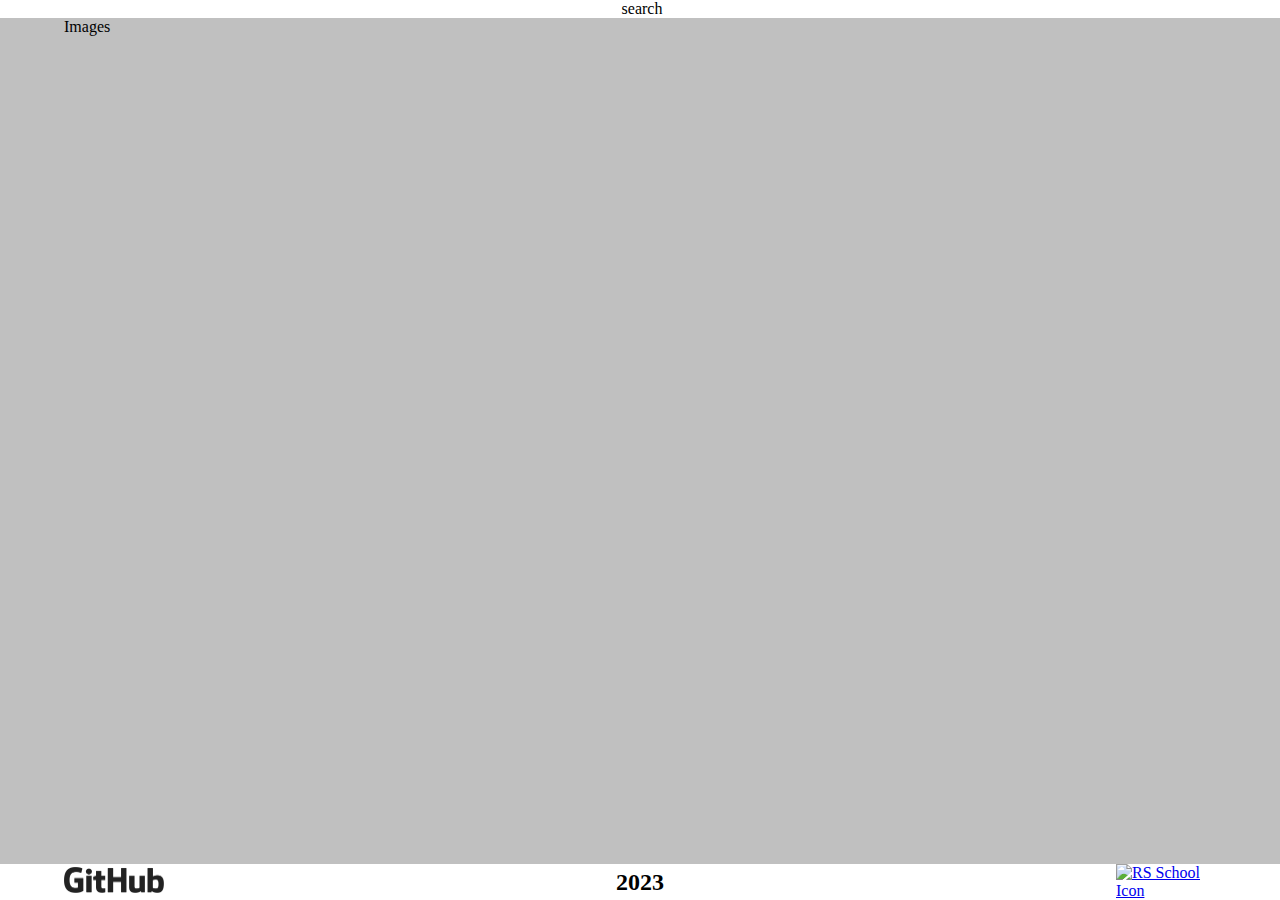
==== image-galery/index.html @ c1d571a0 "feat: add basic page layout, add footer" ====
<!DOCTYPE html>
<html lang="en">
<head>
    <meta charset="UTF-8">
    <meta name="viewport" content="width=device-width, initial-scale=1.0">
    <link rel="stylesheet" href="./style.css">
    <title>Image gallery</title>
</head>
<body>
    <header class="header">
        <div class="wrapper">search</div>
    </header>
    <main class="main">
        <div class="wrapper">Images</div>
    </main>
    <footer class ="footer">
        <div class="wrapper">
            <div class="footer-wrapper">
                <div class="github-icon-container"><a target="_blank" href="https://github.com/letohx"><img class="github-icon" src="./src/png/github-logo.png" alt="Github Icon"></a></div>
                <div class="year-creation"><h2 class="year-creation-text">2023</h2></div>
                <div class="rss-icon-container"><a target="_blank" href="https://rs.school/js-stage0/"><img class="rss-icon" src="https://rs.school/images/rs_school_js.svg" alt="RS School Icon"></a></div>        
            </div>
        </div>
    </footer>    
</body>
</html>
---- image-galery/style.css ----
* {
    box-sizing: border-box;
    margin: 0;
    padding: 0;
}

html, body {
    display: flex;
    flex-direction: column;
    justify-content: space-between;
    align-items: center;
    height: 100%;
    width: 100%;
}
.wrapper {
    max-width: 1440px;
    margin: 0 auto;
    padding: 0 5%;
}

.main {
    width: 100%;
    height: 100%;
    background: #c0c0c0;
}

.footer {
    width: 100%;
}

.footer-wrapper {
    display: flex;
    flex-direction: row;
    justify-content: space-between;
    align-items: center;
}

.github-icon-container {
    max-width: 100px;
}

.github-icon {
    width: 100%;
    height: 100%;
}

.rss-icon-container {
    max-width: 100px;
}

.rss-icon {
    width: 100%;
    height: 100%;
}
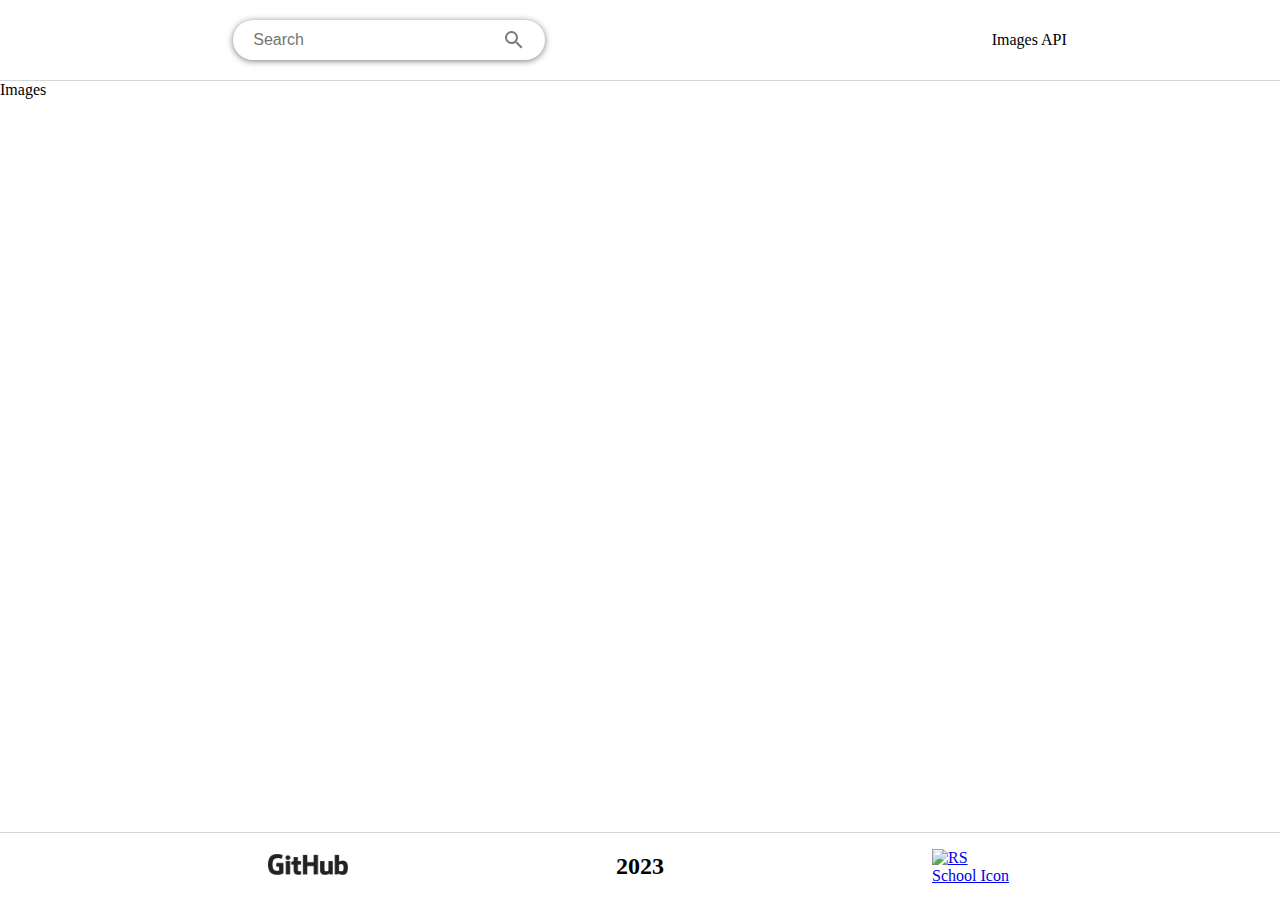
==== commit a6bbff4f: "feat: add search bar" ====
--- a/image-galery/index.html
+++ b/image-galery/index.html
@@ -8,7 +8,23 @@
 </head>
 <body>
     <header class="header">
-        <div class="wrapper">search</div>
+        <div class="wrapper">
+            <div class="header-wrapper">
+                <div class="search-wrapper">
+                    <div class="icons-search-wrapper">
+                        <button class="button-close">
+                            <svg xmlns="http://www.w3.org/2000/svg" viewBox="0 0 24 24"><path d="M19 6.41L17.59 5 12 10.59 6.41 5 5 6.41 10.59 12 5 17.59 6.41 19 12 13.41 17.59 19 19 17.59 13.41 12z"></path></svg>
+                        </button>
+                        <div class="delimiter"></div>
+                        <button class="button-search">
+                            <svg xmlns="http://www.w3.org/2000/svg" viewBox="0 0 24 24"><path d="M15.5 14h-.79l-.28-.27A6.471 6.471 0 0 0 16 9.5 6.5 6.5 0 1 0 9.5 16c1.61 0 3.09-.59 4.23-1.57l.27.28v.79l5 4.99L20.49 19l-4.99-5zm-6 0C7.01 14 5 11.99 5 9.5S7.01 5 9.5 5 14 7.01 14 9.5 11.99 14 9.5 14z"></path></svg>
+                        </button>
+                    </div>
+                    <input type="text" class="input-search" placeholder="Search" autofocus autocomplete="off">    
+                </div>
+                Images API
+            </div>
+        </div>
     </header>
     <main class="main">
         <div class="wrapper">Images</div>
--- a/image-galery/style.css
+++ b/image-galery/style.css
@@ -13,30 +13,129 @@
     width: 100%;
 }
 .wrapper {
-    max-width: 1440px;
+    max-width: 1280px;
+    width: 100%;
     margin: 0 auto;
-    padding: 0 5%;
+    height: 100%;
+}
+
+.header {
+    width: 100%;
+}
+
+.header-wrapper {
+    display: flex;
+    flex-direction: row;
+    flex-wrap: wrap;
+    justify-content: space-around;
+    align-items: center;
+}
+
+.search-wrapper {
+    display: flex;
+    align-items: center;
+    position: relative;
+    padding: 20px;
+}
+
+.icons-search-wrapper {
+    display: flex;
+    flex-direction: row;
+    align-items: center;
+
+    position: absolute;
+    right: 35px;
+}
+
+.button-close,
+.button-search {
+    display: flex;
+    justify-content: center;
+    align-items: center;
+    height: 100%;
+    padding: 4px;
+    border: none;
+    font: inherit;
+    color: inherit;
+    background-color: rgb(255, 255, 255);
+    cursor: pointer;
+    transition: transform .1s ease-in-out;
+}
+
+.button-close {
+    transform: translateX(33px);
+}
+
+.button-search {
+    z-index: 2;
+}
+
+.delimiter {
+    background: #20212447;
+    width: 1px;
+    height: 25px;
+    z-index: 2;
+    /* margin: 0 8px; */
+    border: none;
+    opacity: 0;
+    transition: opacity .2s ease-in;
+}
+
+svg {
+    width: 24px;
+    height: 24px;
+    fill: #2021249a;
+    transition: .2s;
+}
+
+svg:hover {
+    fill: #202124;
+}
+
+svg:active {
+    transform: scale(1.05);
+}
+
+.input-search {
+    font-size: 16px;
+    max-width: 500px;
+    width: 100%;
+    height: 40px;
+    padding: 10px 85px 10px 20px;
+    border-radius: 20px;
+    border: none;
+    color: rgba(56, 60, 65, 0.804);
+    box-shadow: 0 1px 6px 0 #20212447;
+    transition: .1s ease;
+}
+
+.input-search:focus {
+    box-shadow: 0 1px 6px 0 #2021249a;
+    outline: none;
 }
 
 .main {
+    border-top: 1px solid rgb(56 60 65 / 21%);
+    border-bottom: 1px solid rgb(56 60 65 / 21%);
     width: 100%;
     height: 100%;
-    background: #c0c0c0;
 }
 
 .footer {
+    height: 80px;
     width: 100%;
 }
 
 .footer-wrapper {
     display: flex;
     flex-direction: row;
-    justify-content: space-between;
+    justify-content: space-evenly;
     align-items: center;
+    height: 100%;
 }
 
 .github-icon-container {
-    max-width: 100px;
+    max-width: 80px;
 }
 
 .github-icon {
@@ -45,7 +144,7 @@
 }
 
 .rss-icon-container {
-    max-width: 100px;
+    max-width: 80px;
 }
 
 .rss-icon {
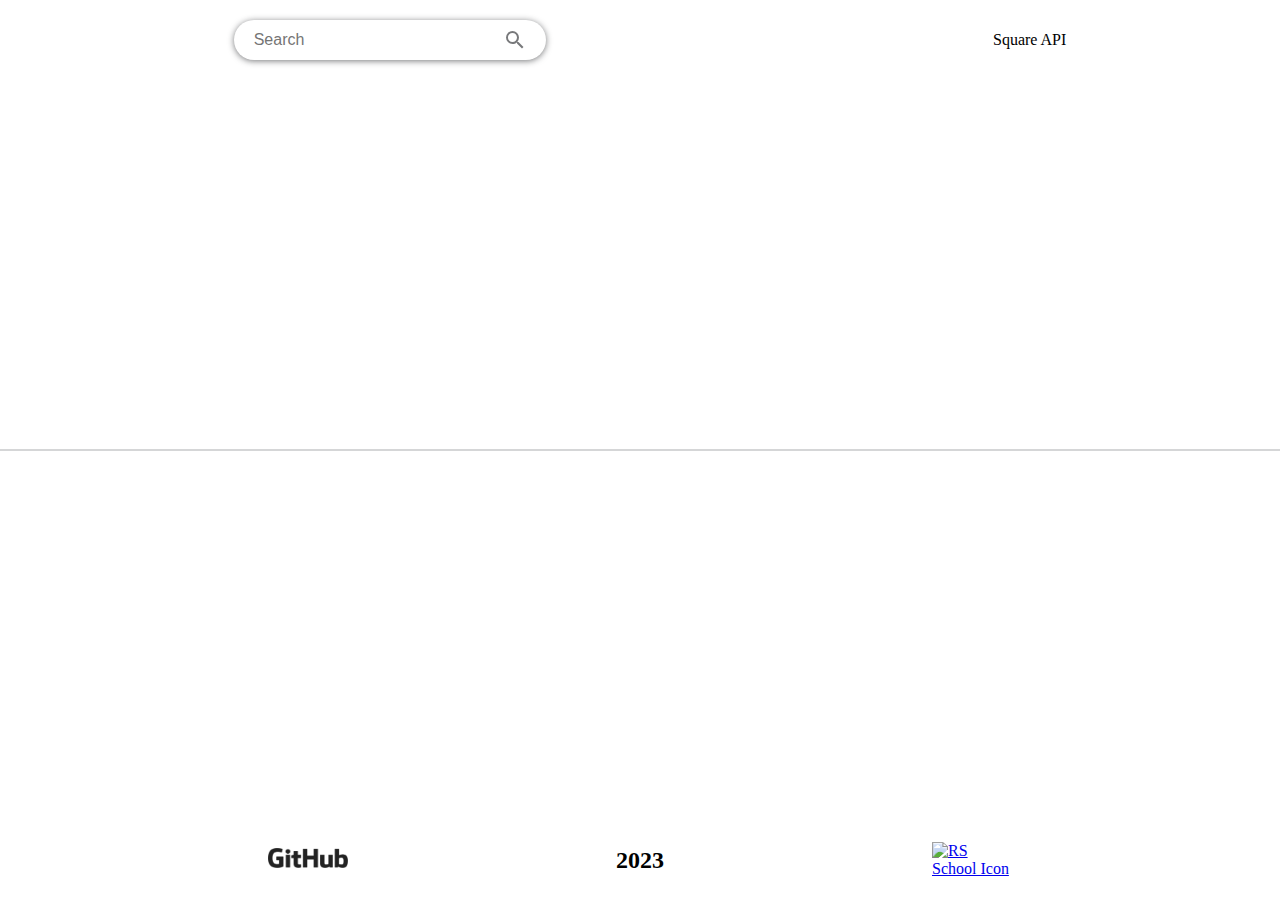
==== commit fcb620fe: "feat: add search bar interaction" ====
--- a/image-galery/index.html
+++ b/image-galery/index.html
@@ -22,12 +22,14 @@
                     </div>
                     <input type="text" class="input-search" placeholder="Search" autofocus autocomplete="off">    
                 </div>
-                Images API
+                Square API
             </div>
         </div>
     </header>
     <main class="main">
-        <div class="wrapper">Images</div>
+        <div class="wrapper">
+            <div class="main-wrapper"></div>
+        </div>
     </main>
     <footer class ="footer">
         <div class="wrapper">
@@ -37,6 +39,7 @@
                 <div class="rss-icon-container"><a target="_blank" href="https://rs.school/js-stage0/"><img class="rss-icon" src="https://rs.school/images/rs_school_js.svg" alt="RS School Icon"></a></div>        
             </div>
         </div>
-    </footer>    
+    </footer> 
+    <script type="module" src="./index.js"></script>     
 </body>
 </html>--- a/image-galery/style.css
+++ b/image-galery/style.css
@@ -59,11 +59,15 @@
     color: inherit;
     background-color: rgb(255, 255, 255);
     cursor: pointer;
-    transition: transform .1s ease-in-out;
+    transition: transform .2s ease-in-out;
 }
 
 .button-close {
     transform: translateX(33px);
+}
+
+.add-button-close {
+    transform: translateX(0);
 }
 
 .button-search {
@@ -75,10 +79,15 @@
     width: 1px;
     height: 25px;
     z-index: 2;
-    /* margin: 0 8px; */
     border: none;
     opacity: 0;
     transition: opacity .2s ease-in;
+    box-shadow: 0 0 3px rgba(0, 0, 0, 0.681);
+}
+
+.add-delimiter {
+    opacity: 1;
+    box-shadow: none;
 }
 
 svg {
@@ -104,7 +113,7 @@
     padding: 10px 85px 10px 20px;
     border-radius: 20px;
     border: none;
-    color: rgba(56, 60, 65, 0.804);
+    color: rgba(56, 60, 65, 0.87);
     box-shadow: 0 1px 6px 0 #20212447;
     transition: .1s ease;
 }
@@ -118,7 +127,23 @@
     border-top: 1px solid rgb(56 60 65 / 21%);
     border-bottom: 1px solid rgb(56 60 65 / 21%);
     width: 100%;
-    height: 100%;
+}
+
+.main-wrapper {
+    display: flex;
+    flex-direction: row;
+    flex-wrap: wrap;
+    justify-content: space-between;
+    align-items: center;
+    width: 100%;
+}
+
+.img {
+    width: 400px;
+    border-radius: 5px;
+    margin: 10px;
+    border: 1px solid rgb(56 60 65 / 21%);
+    box-shadow: 0 1px 6px 0 #20212447;
 }
 
 .footer {
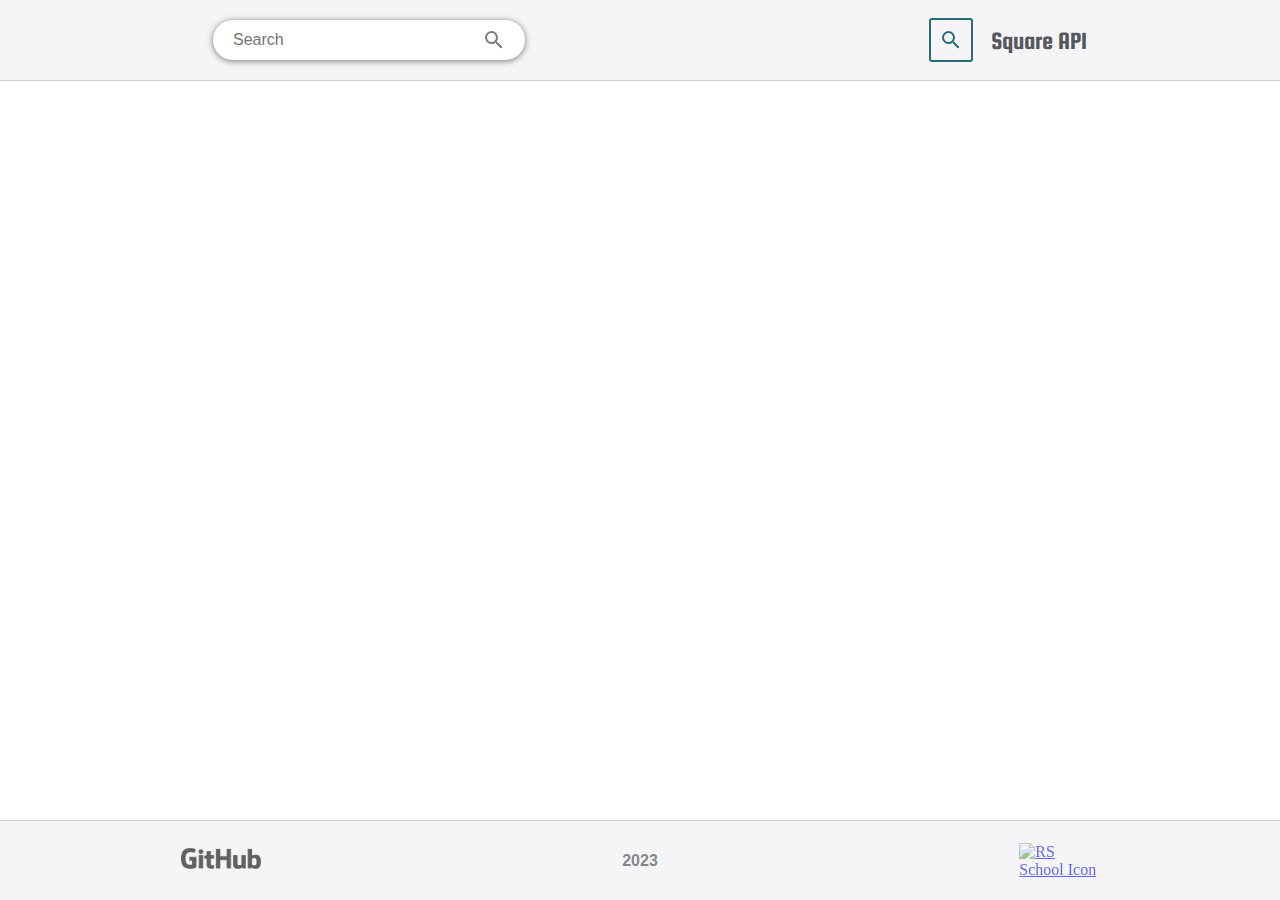
==== commit 61f1be58: "feat: add favicon, logo, font" ====
--- a/image-galery/index.html
+++ b/image-galery/index.html
@@ -4,6 +4,13 @@
     <meta charset="UTF-8">
     <meta name="viewport" content="width=device-width, initial-scale=1.0">
     <link rel="stylesheet" href="./style.css">
+    <link rel="apple-touch-icon" sizes="180x180" href="./src/favicon/apple-touch-icon.png">
+    <link rel="icon" type="image/png" sizes="32x32" href="./src/favicon/favicon-32x32.png">
+    <link rel="icon" type="image/png" sizes="16x16" href="./src/favicon/favicon-16x16.png">
+    <link rel="manifest" href="./src/favicon/site.webmanifest">
+    <link rel="mask-icon" href="./src/favicon/safari-pinned-tab.svg" color="#5bbad5">
+    <meta name="msapplication-TileColor" content="#ffc40d">
+    <meta name="theme-color" content="#ffffff">
     <title>Image gallery</title>
 </head>
 <body>
@@ -22,7 +29,16 @@
                     </div>
                     <input type="text" class="input-search" placeholder="Search" autofocus autocomplete="off">    
                 </div>
+                <div class="logo-wrapper">
+                    <div class="logo">
+                        <div class="pic-1 logo-pic"></div>
+                        <div class="pic-2 logo-pic"></div>
+                        <div class="pic-3 logo-pic"></div>
+                        <div class="pic-4 logo-pic"></div>
+                        <svg class="logo-svg" xmlns="http://www.w3.org/2000/svg" viewBox="0 0 24 24"><path d="M15.5 14h-.79l-.28-.27A6.471 6.471 0 0 0 16 9.5 6.5 6.5 0 1 0 9.5 16c1.61 0 3.09-.59 4.23-1.57l.27.28v.79l5 4.99L20.49 19l-4.99-5zm-6 0C7.01 14 5 11.99 5 9.5S7.01 5 9.5 5 14 7.01 14 9.5 11.99 14 9.5 14z"></path></svg>
+                    </div>
                 Square API
+                </div>
             </div>
         </div>
     </header>
--- a/image-galery/style.css
+++ b/image-galery/style.css
@@ -1,3 +1,11 @@
+@font-face {
+    font-display: swap; 
+    font-family: 'Squada One';
+    font-style: normal;
+    font-weight: 400;
+    src: url('./src/font/squada-one-v18-latin-regular.woff2') format('woff2');
+}
+
 * {
     box-sizing: border-box;
     margin: 0;
@@ -21,6 +29,8 @@
 
 .header {
     width: 100%;
+    border-bottom: 1px solid rgb(56 60 65 / 21%);
+    background-color: #f5f5f7;
 }
 
 .header-wrapper {
@@ -42,8 +52,8 @@
     display: flex;
     flex-direction: row;
     align-items: center;
-
     position: absolute;
+    cursor: text;
     right: 35px;
 }
 
@@ -97,7 +107,8 @@
     transition: .2s;
 }
 
-svg:hover {
+.button-close:hover svg,
+.button-search:hover svg {
     fill: #202124;
 }
 
@@ -116,6 +127,7 @@
     color: rgba(56, 60, 65, 0.87);
     box-shadow: 0 1px 6px 0 #20212447;
     transition: .1s ease;
+    background-color: #fff;
 }
 
 .input-search:focus {
@@ -123,10 +135,46 @@
     outline: none;
 }
 
+.logo-wrapper {
+    display: flex;
+    justify-content: center;
+    align-items: center;
+    gap: 20px;
+    font-family: Squada One;
+    font-size: 25px;
+    color: rgba(56, 60, 65, 0.87);
+}
+
+.logo {
+    display: flex;
+    justify-content: center;
+    align-items: center;
+    flex-wrap: wrap;
+    width: 40px;
+    height: 40px;
+    outline: 2px solid #256D7B;
+    border-radius: 1px;
+    gap: 1px;
+    overflow: hidden;
+}
+
+.logo-pic {
+    width: calc(50% - 1px);
+    height: 50%;
+    background-size: cover;
+    filter: grayscale(80%);
+    opacity: 0.7;
+}
+
+.logo-svg {
+    position: absolute;
+    z-index: 2;
+    fill: #256D7B;
+}
+
 .main {
-    border-top: 1px solid rgb(56 60 65 / 21%);
-    border-bottom: 1px solid rgb(56 60 65 / 21%);
-    width: 100%;
+    width: 100%;
+    background-color: #f5f5f7;
 }
 
 .main-wrapper {
@@ -136,25 +184,27 @@
     justify-content: space-between;
     align-items: center;
     width: 100%;
+    height: 100%;
 }
 
 .img {
     width: 400px;
     border-radius: 5px;
     margin: 10px;
-    border: 1px solid rgb(56 60 65 / 21%);
-    box-shadow: 0 1px 6px 0 #20212447;
+    box-shadow: 7px 6px 20px 0px #202124;
 }
 
 .footer {
-    height: 80px;
-    width: 100%;
+    min-height: 80px;
+    width: 100%;
+    border-top: 1px solid rgb(56 60 65 / 21%);
+    background-color: #f5f5f7;
 }
 
 .footer-wrapper {
     display: flex;
     flex-direction: row;
-    justify-content: space-evenly;
+    justify-content: space-around;
     align-items: center;
     height: 100%;
 }
@@ -166,6 +216,18 @@
 .github-icon {
     width: 100%;
     height: 100%;
+    filter: opacity(0.7);
+    transition: .2s;
+}
+
+.github-icon:hover {
+    filter: opacity(1);
+}
+
+.year-creation-text {
+    font-family: 'Franklin Gothic Medium', 'Arial Narrow', Arial, sans-serif;
+    font-size: 16px;
+    color: rgba(56, 60, 65, 0.615);
 }
 
 .rss-icon-container {
@@ -175,4 +237,10 @@
 .rss-icon {
     width: 100%;
     height: 100%;
+    filter: opacity(0.6);
+    transition: .2s;
+}
+
+.rss-icon:hover {
+    filter: opacity(1);
 }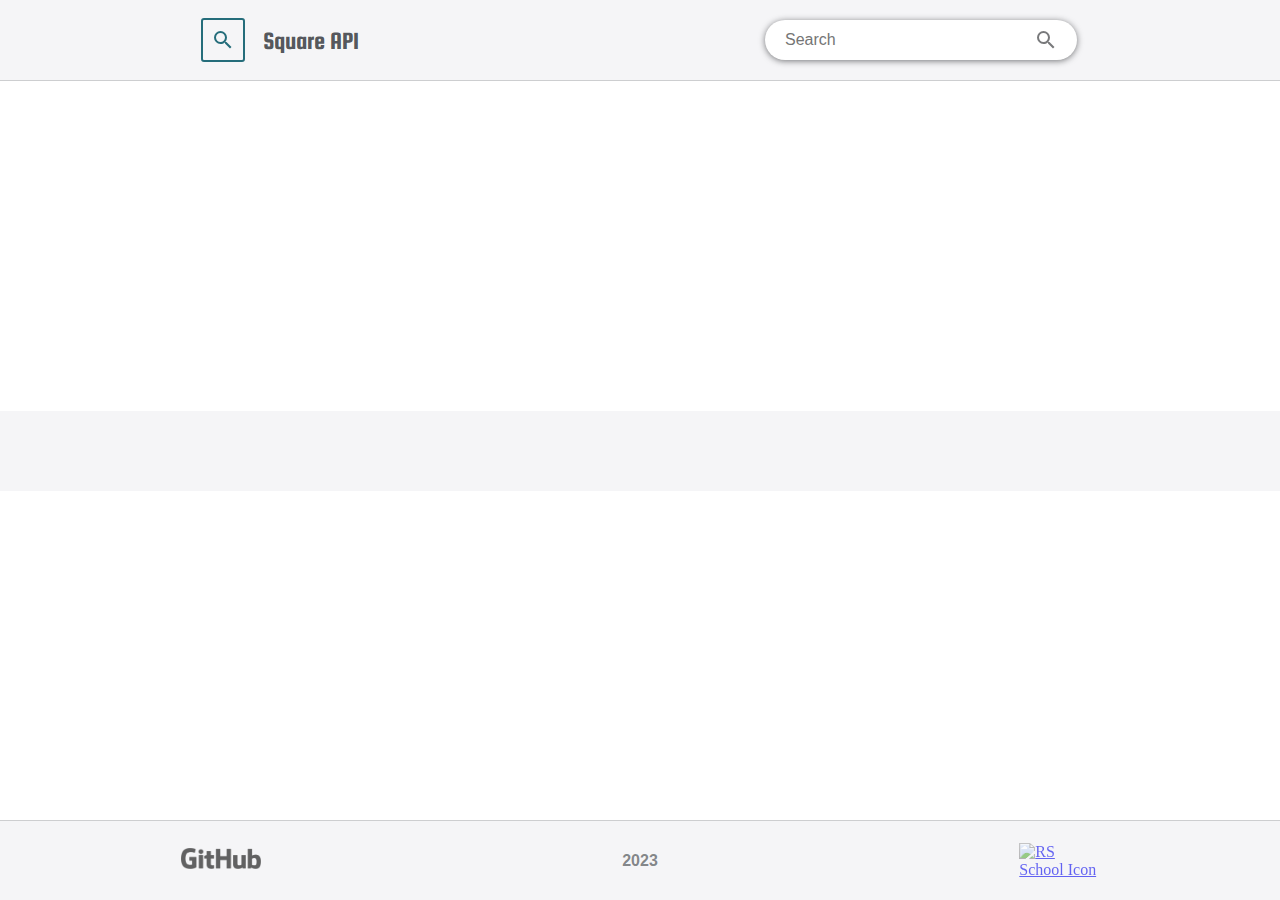
==== commit 1ca70b7d: "feat: add grid style" ====
--- a/image-galery/index.html
+++ b/image-galery/index.html
@@ -17,6 +17,16 @@
     <header class="header">
         <div class="wrapper">
             <div class="header-wrapper">
+                <div class="logo-wrapper">
+                    <div class="logo">
+                        <div class="pic-1 logo-pic"></div>
+                        <div class="pic-2 logo-pic"></div>
+                        <div class="pic-3 logo-pic"></div>
+                        <div class="pic-4 logo-pic"></div>
+                        <svg class="logo-svg" xmlns="http://www.w3.org/2000/svg" viewBox="0 0 24 24"><path d="M15.5 14h-.79l-.28-.27A6.471 6.471 0 0 0 16 9.5 6.5 6.5 0 1 0 9.5 16c1.61 0 3.09-.59 4.23-1.57l.27.28v.79l5 4.99L20.49 19l-4.99-5zm-6 0C7.01 14 5 11.99 5 9.5S7.01 5 9.5 5 14 7.01 14 9.5 11.99 14 9.5 14z"></path></svg>
+                    </div>
+                Square API
+                </div>
                 <div class="search-wrapper">
                     <div class="icons-search-wrapper">
                         <button class="button-close">
@@ -28,16 +38,6 @@
                         </button>
                     </div>
                     <input type="text" class="input-search" placeholder="Search" autofocus autocomplete="off">    
-                </div>
-                <div class="logo-wrapper">
-                    <div class="logo">
-                        <div class="pic-1 logo-pic"></div>
-                        <div class="pic-2 logo-pic"></div>
-                        <div class="pic-3 logo-pic"></div>
-                        <div class="pic-4 logo-pic"></div>
-                        <svg class="logo-svg" xmlns="http://www.w3.org/2000/svg" viewBox="0 0 24 24"><path d="M15.5 14h-.79l-.28-.27A6.471 6.471 0 0 0 16 9.5 6.5 6.5 0 1 0 9.5 16c1.61 0 3.09-.59 4.23-1.57l.27.28v.79l5 4.99L20.49 19l-4.99-5zm-6 0C7.01 14 5 11.99 5 9.5S7.01 5 9.5 5 14 7.01 14 9.5 11.99 14 9.5 14z"></path></svg>
-                    </div>
-                Square API
                 </div>
             </div>
         </div>
@@ -56,6 +56,7 @@
             </div>
         </div>
     </footer> 
+    <div class="fullscreen-img"></div>
     <script type="module" src="./index.js"></script>     
 </body>
 </html>--- a/image-galery/style.css
+++ b/image-galery/style.css
@@ -140,6 +140,7 @@
     justify-content: center;
     align-items: center;
     gap: 20px;
+    margin: 20px;
     font-family: Squada One;
     font-size: 25px;
     color: rgba(56, 60, 65, 0.87);
@@ -178,20 +179,55 @@
 }
 
 .main-wrapper {
-    display: flex;
+    /* display: flex;
     flex-direction: row;
     flex-wrap: wrap;
     justify-content: space-between;
-    align-items: center;
-    width: 100%;
-    height: 100%;
-}
-
-.img {
-    width: 400px;
-    border-radius: 5px;
+    align-items: center; */
+    display: grid;
+    grid-template-columns: repeat(3, 1fr); /* Три столбца с равной шириной */
+    gap: 10px; /* Расстояние между элементами */
+    margin: 40px;
+}
+
+.img-wrapper {
+    max-width: 400px;
+    width: 100%;
+    /* height: 400px; */
+    /* height: 100%; */
+    border: .5vw solid white;
+    border-radius: 15px;
     margin: 10px;
     box-shadow: 7px 6px 20px 0px #202124;
+    transition: 0.2s ease;
+    cursor: pointer;
+    aspect-ratio: 1 / 1; /* Установка соотношения сторон 1:1 */
+}
+
+.img-wrapper:hover {
+    transform: scale(1.01);
+    box-shadow: 9px 8px 20px 2px #202124a0;
+}
+
+.fullscreen-img {
+    display: none;
+    position: fixed;
+    width: 100%;
+    height: 100%;
+    top: 0;
+    right: 0;
+    bottom: 0;
+    left: 0;
+    z-index: 10;
+    background-size: contain;
+    background-repeat: no-repeat;
+    background-position: center center;
+    background-color: #000000bc;
+}
+
+.fullscreen-img-active {
+    display: flex;
+    cursor: zoom-out;
 }
 
 .footer {
